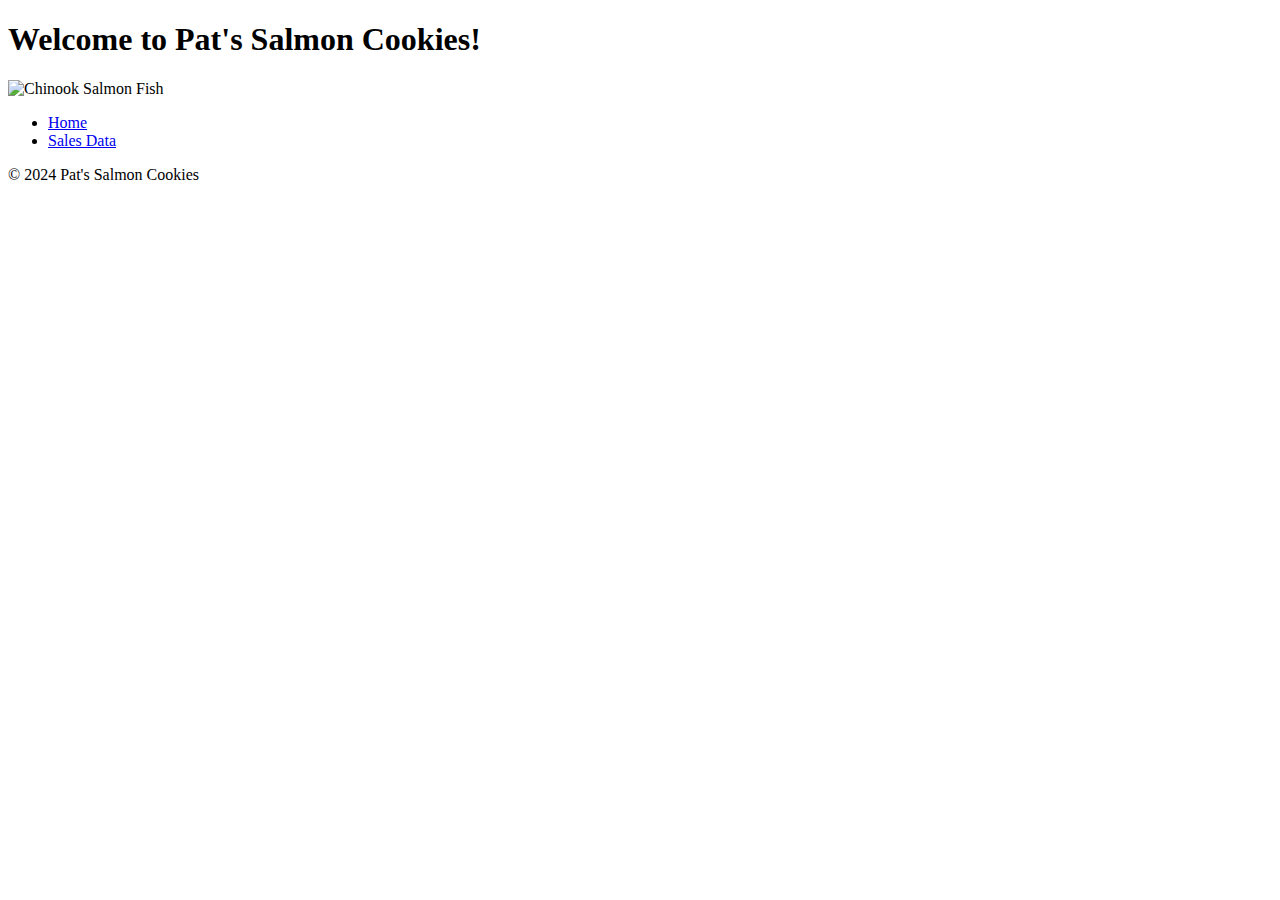
==== index.html @ b7118316 "updatedwork" ====
<!DOCTYPE html>
<html>
<head>
  <meta charset="utf-8">
  <title>Pat's Salmon Cookies</title>

  <link href="https://fonts.googleapis.com/css?family=Righteous" rel="stylesheet">
</head>
<body>
<header>
  <h1>Welcome to Pat's Salmon Cookies!</h1>
 <img src="https://thumbs.dreamstime.com/b/saltwater-chinook-salmon-fish-178294688.jpg" alt="Chinook Salmon Fish">
  <nav>
    <ul>
      <li><a href="index.html">Home</a></li>
      <li><a href="sales.html">Sales Data</a></li>
    </ul>
  </nav>
</header>
<main>

</main>
<footer>
  &copy; 2024 Pat's Salmon Cookies
</footer>
</body>
</html>
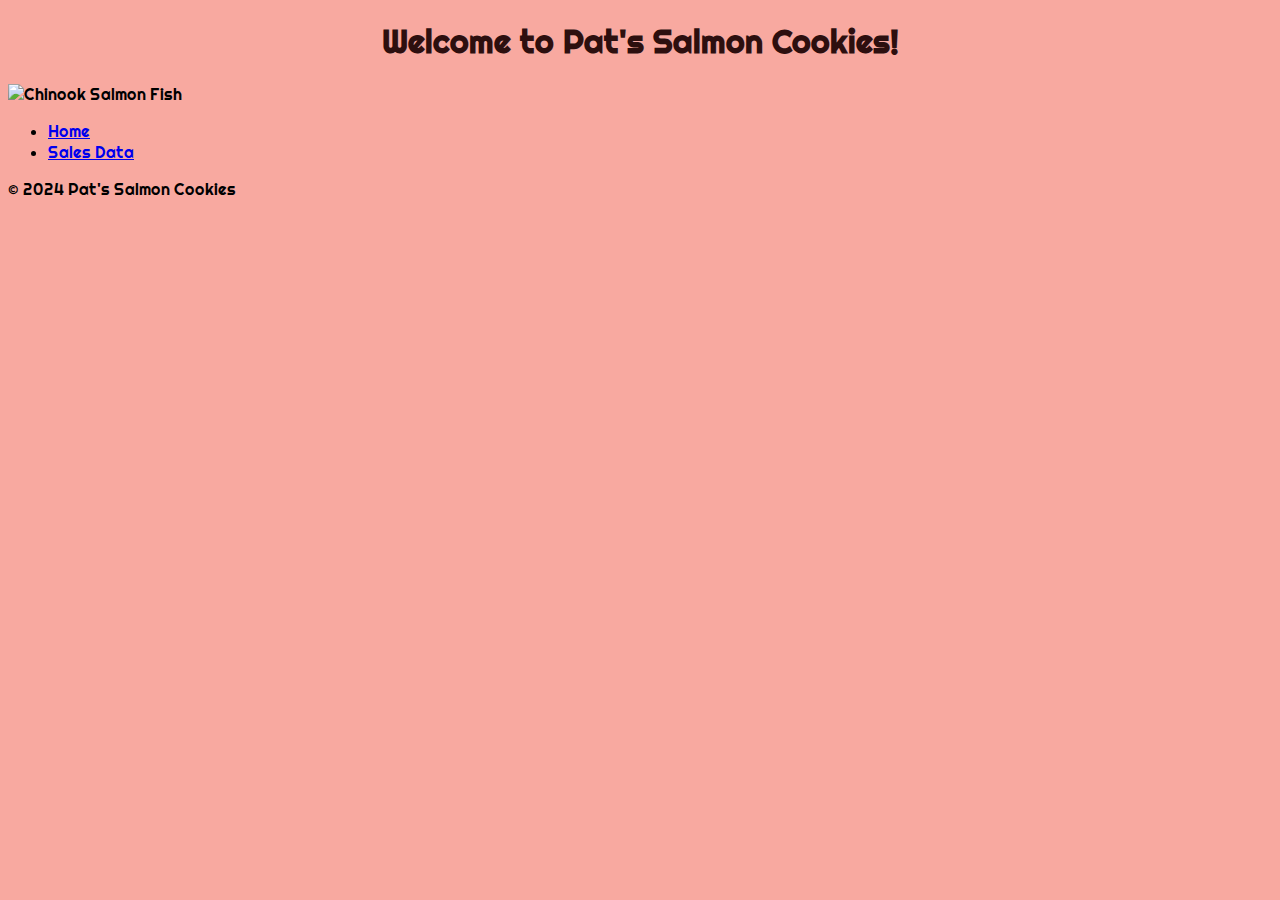
==== commit cac38643: "coloradded" ====
--- a/index.html
+++ b/index.html
@@ -5,6 +5,7 @@
   <title>Pat's Salmon Cookies</title>
 
   <link href="https://fonts.googleapis.com/css?family=Righteous" rel="stylesheet">
+  <link rel="stylesheet" href="styles.css">
 </head>
 <body>
 <header>
@@ -24,4 +25,5 @@
   &copy; 2024 Pat's Salmon Cookies
 </footer>
 </body>
+
 </html>--- a/styles.css
+++ b/styles.css
@@ -0,0 +1,27 @@
+body {
+  background-color: rgb(248, 169, 160);
+  font-family: 'Righteous', sans-serif; /* Matches the font linked in your HTML */
+}
+
+h1 {
+  color: rgb(45, 15, 15);
+  text-align: center;
+}
+table {
+  padding: 2%;
+  border: 5dvi;
+  border-color: black;
+  border: dashed;
+  column-gap: 50px;
+  column-width: 10%;
+ 
+}
+ 
+table:hover {
+    border-color: rgb(218, 214, 214);
+}
+
+footer {
+  padding-bottom: 25%;
+
+}